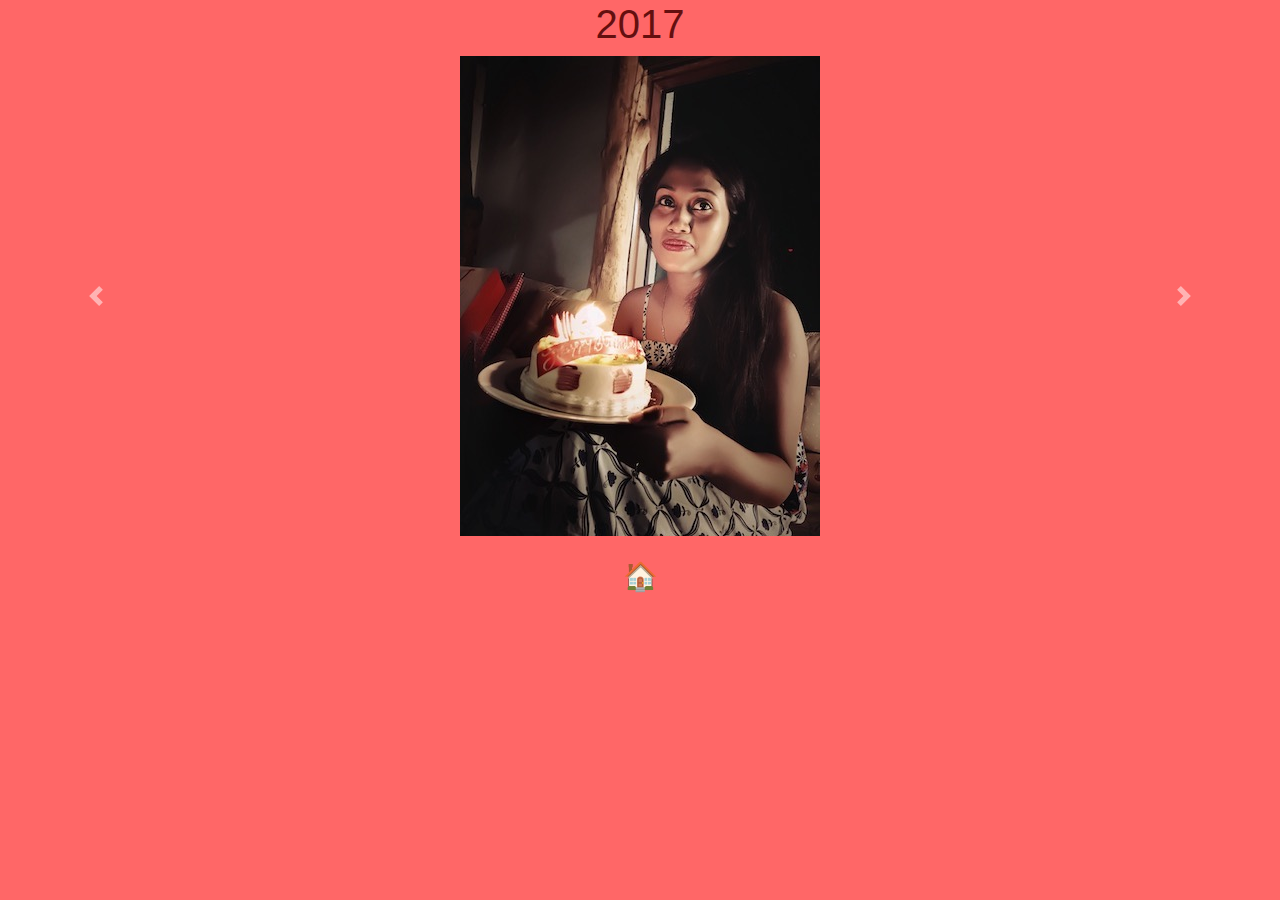
==== 2017.html @ d7ddf018 "First upload" ====
<!DOCTYPE html>
<html lang="en">

<head>
  <meta charset="UTF-8">
  <meta name="viewport" content="width=device-width, initial-scale=1.0">
  <title>2017</title>


  <!-- CSS Stylesheets -->
  <link rel="stylesheet" href="https://stackpath.bootstrapcdn.com/bootstrap/4.4.1/css/bootstrap.min.css" integrity="sha384-Vkoo8x4CGsO3+Hhxv8T/Q5PaXtkKtu6ug5TOeNV6gBiFeWPGFN9MuhOf23Q9Ifjh" crossorigin="anonymous">
  <link rel="stylesheet" href="CSS/styles.css">


  <!-- Bootstrap Scripts -->

  <script src="https://code.jquery.com/jquery-3.4.1.slim.min.js" integrity="sha384-J6qa4849blE2+poT4WnyKhv5vZF5SrPo0iEjwBvKU7imGFAV0wwj1yYfoRSJoZ+n" crossorigin="anonymous"></script>
  <script src="https://cdn.jsdelivr.net/npm/popper.js@1.16.0/dist/umd/popper.min.js" integrity="sha384-Q6E9RHvbIyZFJoft+2mJbHaEWldlvI9IOYy5n3zV9zzTtmI3UksdQRVvoxMfooAo" crossorigin="anonymous"></script>
  <script src="https://stackpath.bootstrapcdn.com/bootstrap/4.4.1/js/bootstrap.min.js" integrity="sha384-wfSDF2E50Y2D1uUdj0O3uMBJnjuUD4Ih7YwaYd1iqfktj0Uod8GCExl3Og8ifwB6" crossorigin="anonymous"></script>

</head>



<body>

  
  <h1>2017</h1>

    <section id="First">

      

    <div id="First-carousel" class="carousel slide" data-ride="false" data-interval="5000" data-pause="hover">
        <div class="carousel-inner">
          
          <div class="carousel-item active">
            <img id="Photo" src="Suhita Images/2017/1.JPG" alt="❤">
          </div>
          
          <div class="carousel-item">
            <img class="Photo" src="Suhita Images/2017/2.JPG" alt="❤">
          </div>

          <div class="carousel-item">
            <img class="Photo" src="Suhita Images/2017/3.JPG" alt="❤">
          </div>
<!--           
          <div class="carousel-item">
            <img id="Photo" src="Suhita Images/2017/4.JPG" alt="❤">
          </div>
          
          <div class="carousel-item">
            <img class="Photo" src="Suhita Images/2017/5.JPG" alt="❤">
          </div>

          <div class="carousel-item">
            <img class="Photo" src="Suhita Images/2017/6.JPG" alt="❤">

          <div class="carousel-item">
            <img id="Photo" src="Suhita Images/2017/7.JPG" alt="❤">
          </div>
             -->
          <div class="carousel-item">
            <img class="Photo" src="Suhita Images/2017/8.JPG" alt="❤">
          </div>
  
          <div class="carousel-item">
            <img class="Photo" src="Suhita Images/2017/9.JPG" alt="❤">
          </div>



        </div>

        <a class="carousel-control-prev" href="#First-carousel" role="button" data-slide="prev">
          <span class="carousel-control-prev-icon"> </span>
          
        </a>
        <a class="carousel-control-next" href="#First-carousel" role="button" data-slide="next">
          <span class="carousel-control-next-icon"> </span>
          
        </a>
      </div>


    </section>






    <br>
   
          <a href="index.html"><h3> 🏠 </h3></a>
    
</body>


</html>
---- CSS/styles.css ----
/***************************** Tag Selectors *********************/

body 
{background-color: #FF6767;
text-align: center;}


h1
{color: rgb(100, 15, 15);
font-size: 40px;}

h2
{color: rgb(100, 15, 15);
font-size: 35px;}


/***************************** Class Selectors *********************/

.home
{height: 500px;}

.circular
{border-radius: 100%;}

.colour
{background-color: #FF6767;}

.photo
{height: 50px;}


.Year
{font-size: 30px;}
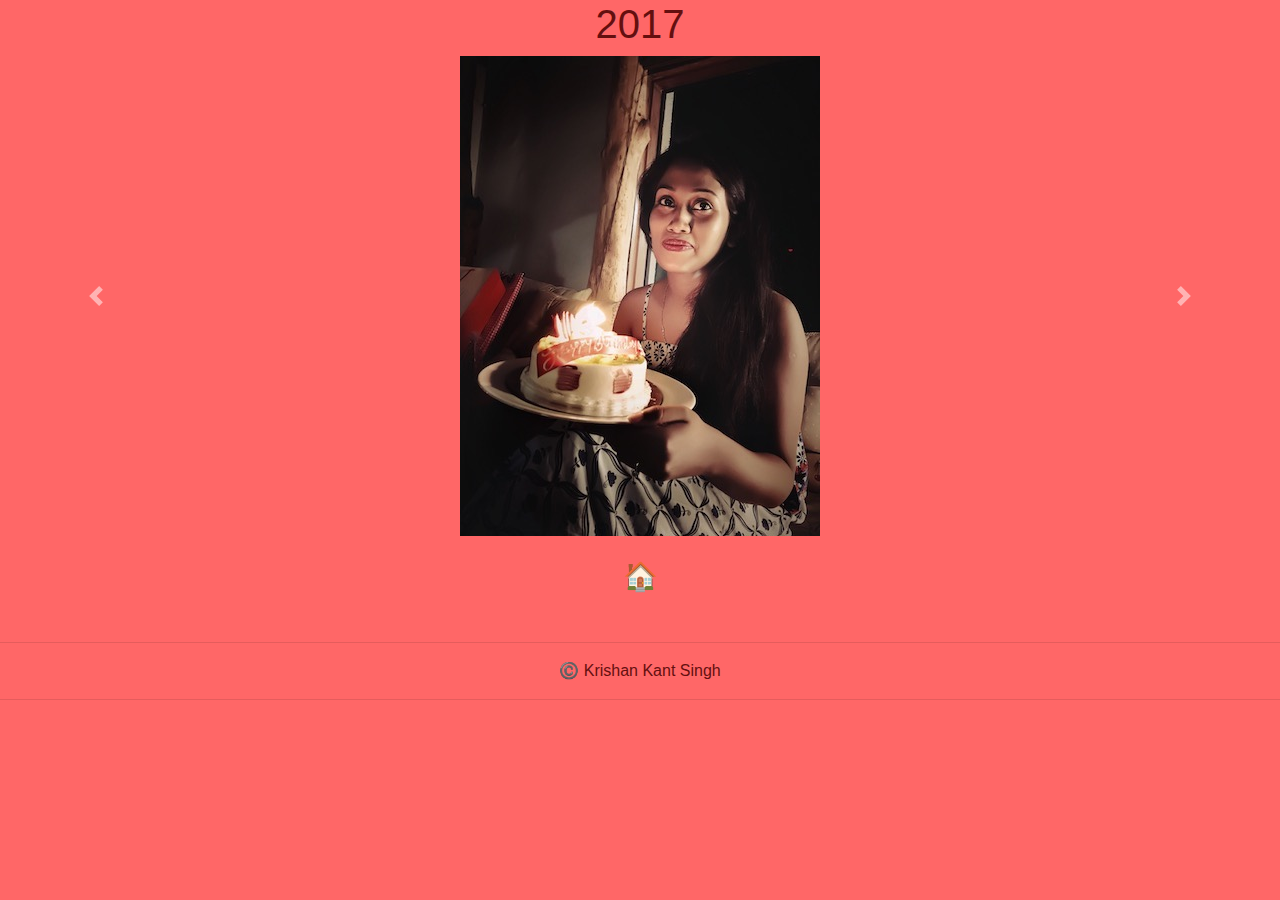
==== commit 8831e7cc: "fifth upload" ====
--- a/2017.html
+++ b/2017.html
@@ -60,7 +60,7 @@
           <div class="carousel-item">
             <img id="Photo" src="Suhita Images/2017/7.JPG" alt="❤">
           </div>
-             -->
+            
           <div class="carousel-item">
             <img class="Photo" src="Suhita Images/2017/8.JPG" alt="❤">
           </div>
@@ -68,7 +68,7 @@
           <div class="carousel-item">
             <img class="Photo" src="Suhita Images/2017/9.JPG" alt="❤">
           </div>
-
+ -->
 
 
         </div>
@@ -94,6 +94,15 @@
     <br>
    
           <a href="index.html"><h3> 🏠 </h3></a>
+
+
+
+          <br>
+          <hr>
+          <p> ©️ Krishan Kant Singh </p>
+          <hr>
+          <br>
+          
     
 </body>
 
--- a/CSS/styles.css
+++ b/CSS/styles.css
@@ -12,6 +12,10 @@
 h2
 {color: rgb(100, 15, 15);
 font-size: 35px;}
+
+p
+{color:  rgb(100, 15, 15);
+font-weight: 500;}
 
 
 /***************************** Class Selectors *********************/
